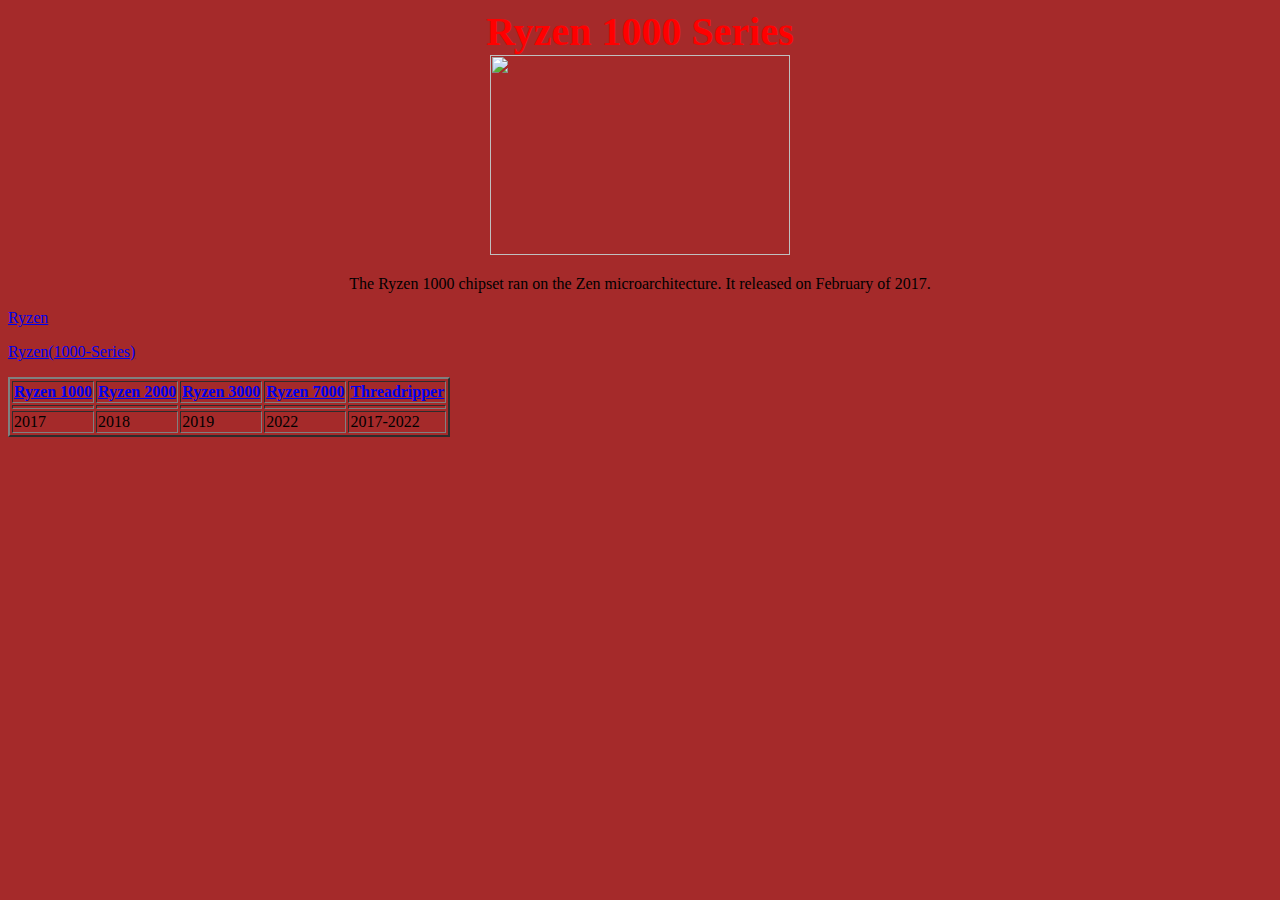
==== 1000series.html @ 941c95dc "AdvancedHTMLCSS" ====
<!DOCTYPE html>
<html lang="en">
<head>
    <meta charset="UTF-8">
    <meta name="viewport" content="width=device-width, initial-scale=1.0">
    <title>Ryzen 1000 Series Processors</title>
    <link rel="stylesheet" type="text/css" href="styles.css">
</head>
<body>
    <b><center><div class="header"> Ryzen 1000 Series </div></center></b>
    <div class="main">
        <center><img class="ryzen1000" src="https://static.tweaktown.com/content/8/5/8506_01_ryzen-1000-series-overclocking-guide_full.png"></center>
        <center><p>The Ryzen 1000 chipset ran on the Zen microarchitecture. It released on February of 2017.</p></center>
    </div>
    <table border="2">
        <tr>
            <th><a href="1000series.html">Ryzen 1000</a></th>
            <th><a href="2000series.html">Ryzen 2000</a></th>
            <th><a href="3000series.html">Ryzen 3000</a></th>                
            <th><a href="7000series.html">Ryzen 7000</a></th> 
            <th><a href="threadripper.html">Threadripper</a></th>
        </tr>
        
        <tr>
            <td></td>
            <td></td>
            <td></td>
            <td></td>
            <td></td>
        </tr>

        <tr>
            <td>2017</td>
            <td>2018</td>
            <td>2019</td>
            <td>2022</td>
            <td>2017-2022</td>
        </tr>
        <div class="footer">
            <footer>
            <p><a href="https://golden.com/wiki/Ryzen-6KM5DW">Ryzen</a></p>
            <p><a href="https://www.tweaktown.com/guides/8506/ryzen-1000-series-overclocking-guide/index.html">Ryzen(1000-Series)</a></p>
        </footer>
    </div>
</body>
</html>
---- styles.css ----
body{
    background-color:brown;
}
.list1{
    background-color:rgb(18, 90, 153);color:aqua;
}
.list2{
    background-color:rgb(192, 41, 172);color:rgb(138, 30, 48)
}
.list3{
    background-color:rgb(173, 158, 22);color:rgb(253, 0, 0)
}
.list4{
    background-color:rgb(94, 148, 24);color:rgb(111, 39, 204)
}
.list5{
    background-color:rgb(151, 23, 190);color:rgb(2, 22, 22)
}
h2{
    color:black
}
#cpu1{
    border-style:dashed;
}
#cpu2{
    border-style:dotted;
}
#cpu3{
    border-style:double;
}
#cpu4{
    border-style:groove;
}
#cpu5{
    border-style:hidden;
}
.header:hover{
    color:skyblue;
}
.header{
    font-family:fantasy;
    font-size:40px;
    color:red
}
img.ryzen1000{
    width:300px;
    height:200px;
}
img.ryzen2000{
    width:300px;
    height:200px;
}
img.ryzen3000{
    width:300px;
    height:200px;
}
img.ryzen7000{
    width:300px;
    height:200px;
}
img.threadripper{
    width:300px;
    height:200px;
}
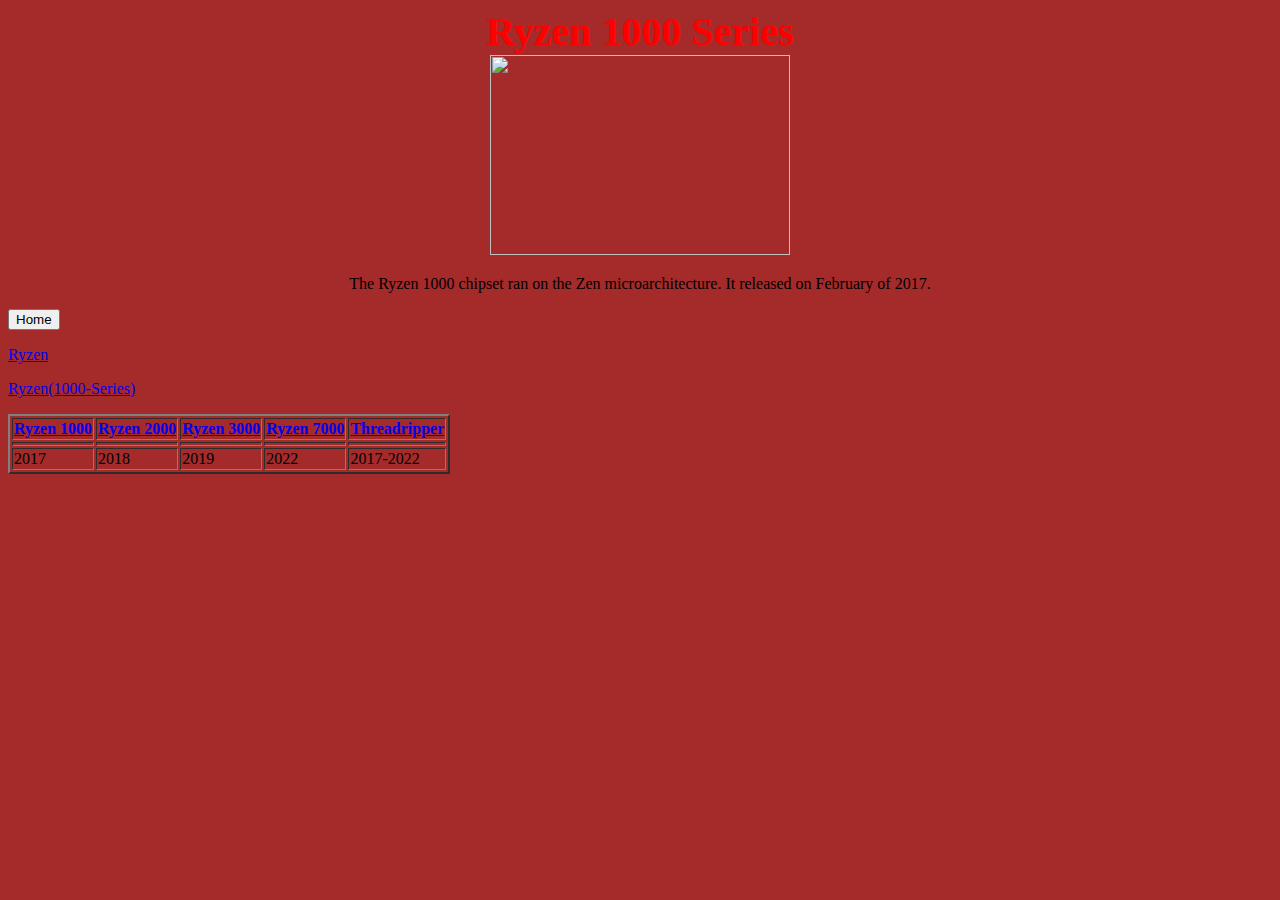
==== commit e2e326de: "button" ====
--- a/1000series.html
+++ b/1000series.html
@@ -36,6 +36,7 @@
             <td>2022</td>
             <td>2017-2022</td>
         </tr>
+        <a href="file:///C:/Users/Oswvaldo.Medina/Documents/GitHub/AMDCPUs/index.html"><button class="home">Home</button></a>
         <div class="footer">
             <footer>
             <p><a href="https://golden.com/wiki/Ryzen-6KM5DW">Ryzen</a></p>
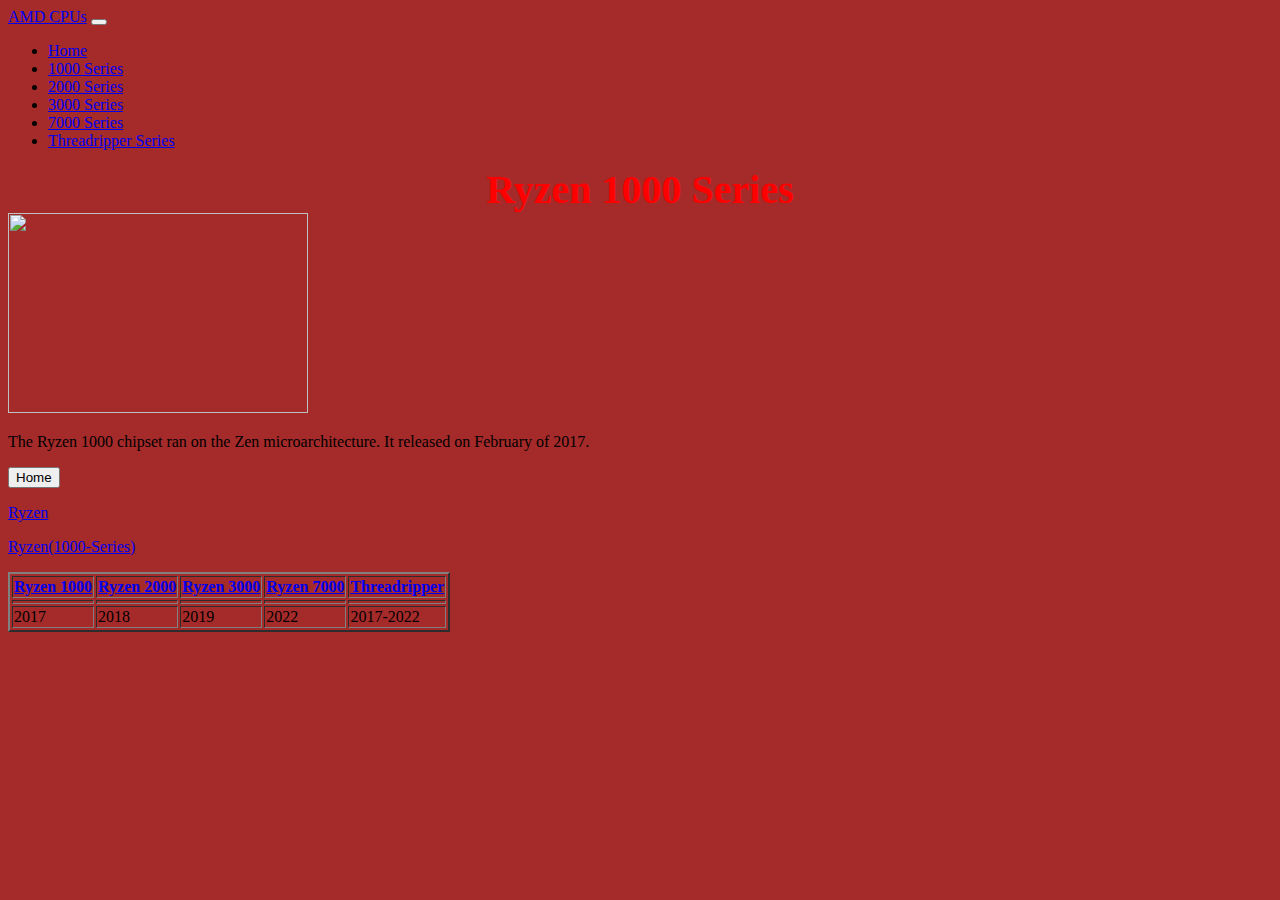
==== commit 1ef8ca5c: "bootstrap" ====
--- a/1000series.html
+++ b/1000series.html
@@ -1,16 +1,55 @@
 <!DOCTYPE html>
 <html lang="en">
 <head>
-    <meta charset="UTF-8">
-    <meta name="viewport" content="width=device-width, initial-scale=1.0">
+    <meta charset="utf-8">
+    <meta name="viewport" content="width=device-width, initial-scale=1">
     <title>Ryzen 1000 Series Processors</title>
+    <link href="https://cdn.jsdelivr.net/npm/bootstrap@5.3.2/dist/css/bootstrap.min.css" rel="stylesheet" integrity="sha384-T3c6CoIi6uLrA9TneNEoa7RxnatzjcDSCmG1MXxSR1GAsXEV/Dwwykc2MPK8M2HN" crossorigin="anonymous">
     <link rel="stylesheet" type="text/css" href="styles.css">
 </head>
 <body>
+    <nav class="navbar navbar-expand-lg navbar-dark bg-dark">
+        <div class="container-fluid">
+            <a class="navbar-brand" href="#">AMD CPUs</a>
+            <button class="navbar-toggler" type="button" data-bs-toggle="collapse" data-bs-target="#main-nav">
+                <span class="navbar-toggler-icon"></span>
+            </button>
+            <div class="collapse navbar-collapse" id="main-nav">
+                <ul class="navbar-nav">
+                    <li class="nav-item">
+                        <a class="nav-link" href="index.html">Home</a>
+                    </li>
+                    <li class="nav-item">
+                        <a class="nav-link" href="1000series.html">1000 Series</a>
+                    </li>
+                    <li class="nav-item">
+                        <a class="nav-link" href="2000series.html">2000 Series</a>
+                    </li>
+                    <li class="nav-item">
+                        <a class="nav-link" href="3000series.html">3000 Series</a>
+                    </li>
+                    <li class="nav-item">
+                        <a class="nav-link" href="7000series.html">7000 Series</a>
+                    </li>
+                    <li class="nav-item">
+                        <a class="nav-link" href="threadripper.html">Threadripper Series</a>
+                    </li>
+                </ul>
+            </div>
+        </div>
+    </nav>
+    <script src="https://cdn.jsdelivr.net/npm/bootstrap@5.3.2/dist/js/bootstrap.bundle.min.js" integrity="sha384-C6RzsynM9kWDrMNeT87bh95OGNyZPhcTNXj1NW7RuBCsyN/o0jlpcV8Qyq46cDfL" crossorigin="anonymous"></script>
     <b><center><div class="header"> Ryzen 1000 Series </div></center></b>
+    <div class="container">
+        <div class="row">
+            <div class="col-sm-4">
+                <img class="ryzen1000" src="https://static.tweaktown.com/content/8/5/8506_01_ryzen-1000-series-overclocking-guide_full.png">
+            </div>
+        <div class="col-sm-4 m-4 p-5 bg-info text-white rounded text-center">
+            <p>The Ryzen 1000 chipset ran on the Zen microarchitecture. It released on February of 2017.</p>
+        </div>
     <div class="main">
-        <center><img class="ryzen1000" src="https://static.tweaktown.com/content/8/5/8506_01_ryzen-1000-series-overclocking-guide_full.png"></center>
-        <center><p>The Ryzen 1000 chipset ran on the Zen microarchitecture. It released on February of 2017.</p></center>
+        
     </div>
     <table border="2">
         <tr>
@@ -36,7 +75,7 @@
             <td>2022</td>
             <td>2017-2022</td>
         </tr>
-        <a href="file:///C:/Users/Oswvaldo.Medina/Documents/GitHub/AMDCPUs/index.html"><button class="home">Home</button></a>
+        <a href="index.html"><button class="home">Home</button></a>
         <div class="footer">
             <footer>
             <p><a href="https://golden.com/wiki/Ryzen-6KM5DW">Ryzen</a></p>
--- a/styles.css
+++ b/styles.css
@@ -61,4 +61,11 @@
 img.threadripper{
     width:300px;
     height:200px;
+}
+button.home{
+    .home:hover
+    .home:active
+}
+img{
+    
 }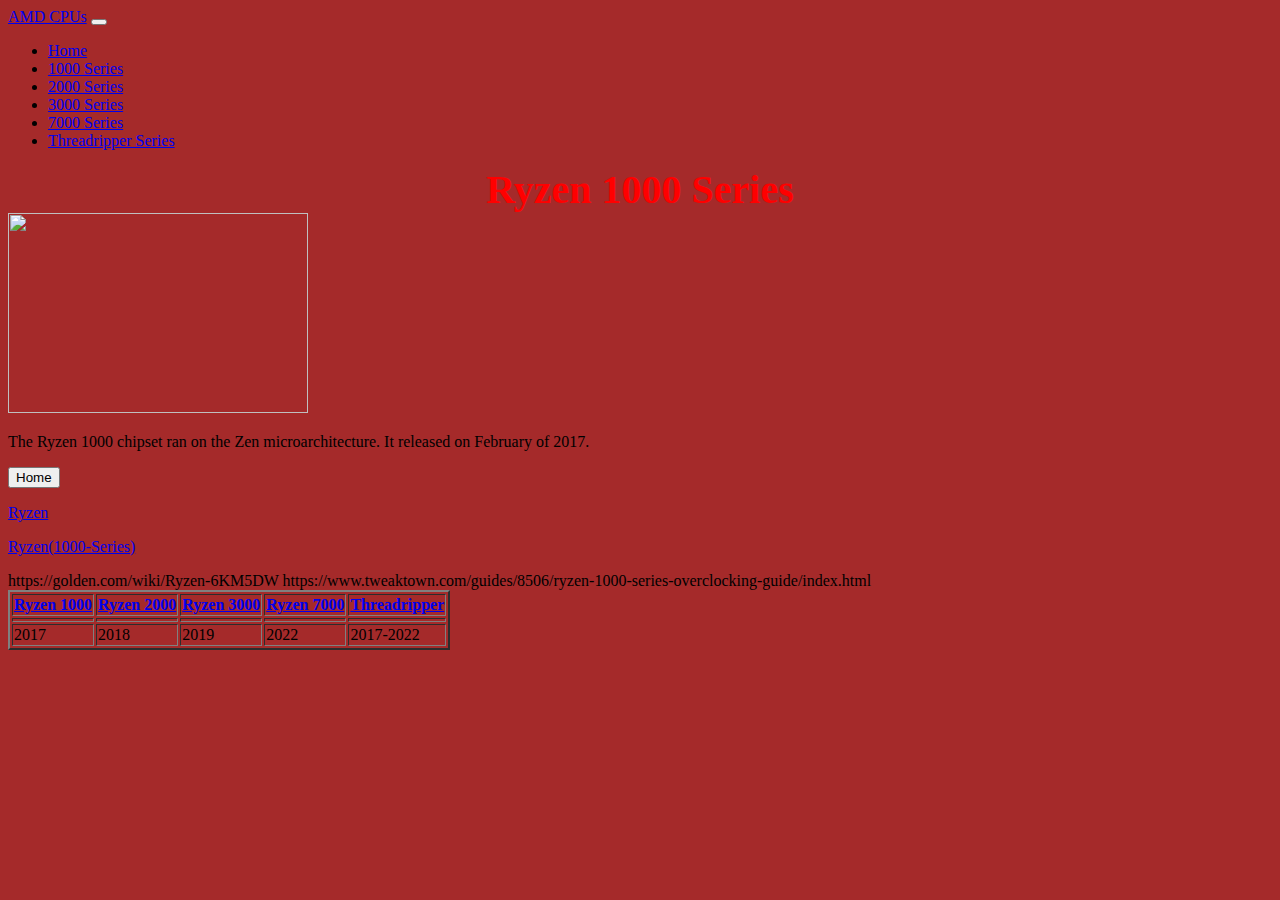
==== commit c87d9e50: "vb gt" ====
--- a/1000series.html
+++ b/1000series.html
@@ -80,6 +80,10 @@
             <footer>
             <p><a href="https://golden.com/wiki/Ryzen-6KM5DW">Ryzen</a></p>
             <p><a href="https://www.tweaktown.com/guides/8506/ryzen-1000-series-overclocking-guide/index.html">Ryzen(1000-Series)</a></p>
+            <!--The 1000series page is used to show off the AMD 1000 CPU series. At the top of the page, the page contains a navbar which allow for easy navigation of the entire website, as well as a drop down containing all the webpages. Below that, is a header which I coded to contain a font and to be colored red. The background is also colored red. There is an image which contains an example of the 1000 Series of AMD CPUs. Below that is a short description of the 1000 series containing what it is, and its release date. Further beyond that, is the home button which sends the user to the index.html website. Below is two links to external information about the ryzen series. One provides an overall website of information containing things about Ryzen and the other website containing things focused mostly on the Ryzen 1000 series. Just like on every webpage, there is a table to help the user be redirected towards other pages on the website, featuring the other products and series. I used CSS styling and bootstrap for the ease of use for the website.  --> 
+            https://golden.com/wiki/Ryzen-6KM5DW
+            https://www.tweaktown.com/guides/8506/ryzen-1000-series-overclocking-guide/index.html
+           
         </footer>
     </div>
 </body>
